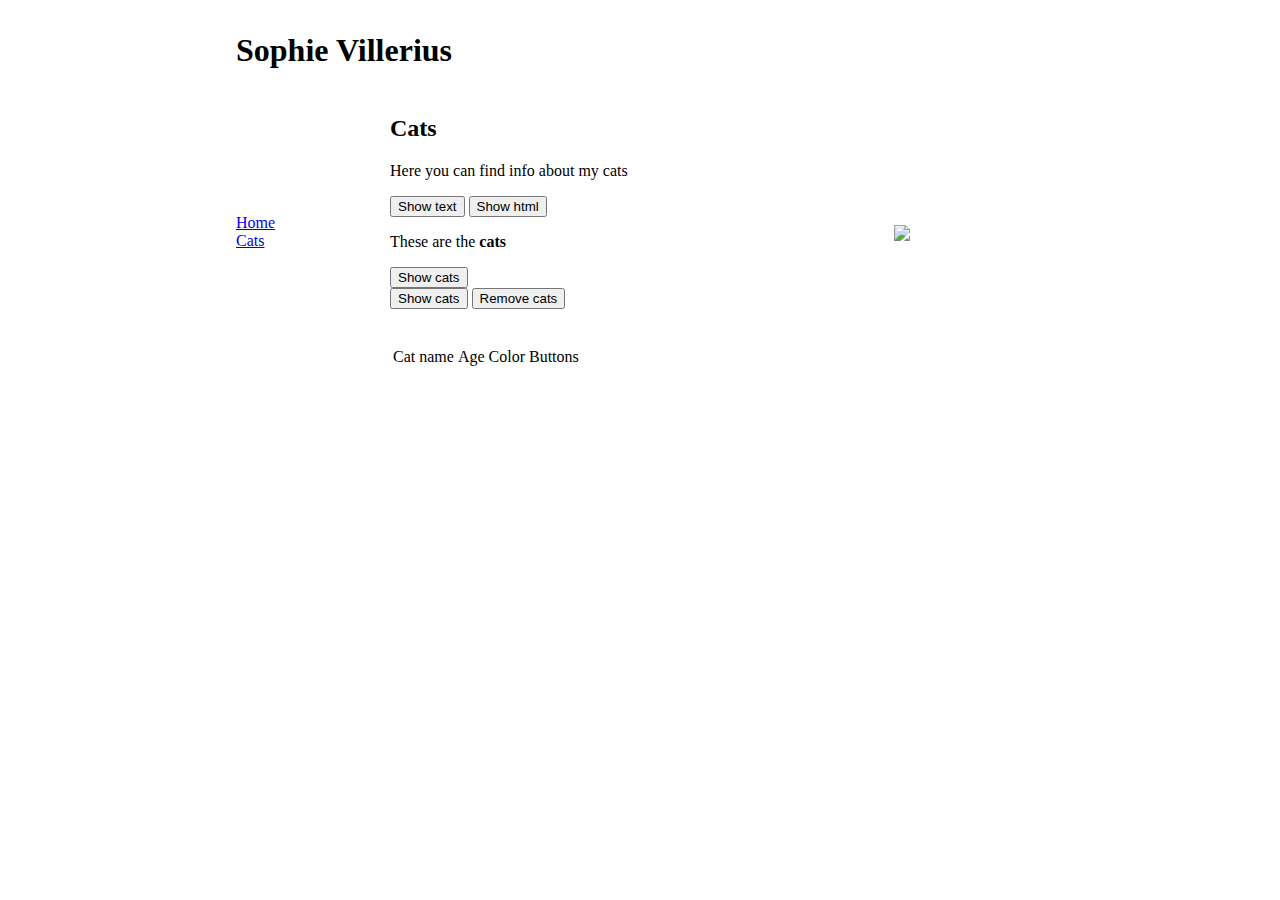
==== src/main/resources/static/cats.html @ b8467be9 "Initial commit" ====
<!DOCTYPE html>
<html lang="en">
<head>
    <link href="/css/stylesheet.css" rel="stylesheet" type="text/css" />
    <link href="https://fonts.googleapis.com/css?family=Noto+Serif+KR|Open+Sans" rel="stylesheet">
    <script src="https://ajax.googleapis.com/ajax/libs/jquery/3.3.1/jquery.min.js"></script>
    <script>
        $(document).ready(function(){
            $("#btn1").click(function(){
            alert("Text: " + $("#test").text());
            });
            $("#btn2").click(function(){
                alert("HTML: " + $("#test").html());
                });
            $("#btn3").click(function(){
                $.get("/api/cats", function(data, status){
                        console.log("Data: " + data + "\nStatus: " + status);
                        console.log(data);
                    });
                });
            $("#btn4").click(function(){
                $('#table tbody').empty();
                $.getJSON("/api/cats", function(result){
                    $.each(result, function(i, item) {
                            var tr = $('<tr>').append(
                                $('<td>').text(item.name),
                                $('<td>').text(item.age),
                                $('<td>').text(item.color),
                                "<td><button id = modifyButton>MODIFY</button><button id = deleteButton>DELETE</button></td>");
                                $("#table tbody").append(tr);
                    });
                });
            });
            $("#btn5").click(function(){
                $('#table tbody').empty();
                });
            });
    </script>

    <meta charset="UTF-8">
    <title>Sophie's website</title>
</head>
<body>

<div>
    <table align="center" class="maintable">
        <tbody>
        <tr>
            <td width="800px"
                colspan="3">


                <h1>Sophie Villerius</h1>
            </td>
        </tr>
        <tr>
            <td width="150px">
                <a href="index.html">Home</a><br>
                <a href="cats.html">Cats</a><br>
            </td>
            <td width="500px">
                <h2>Cats</h2>

                <p>Here you can find info about my cats</p>

                <button id="btn1">Show text</button>
                <button id="btn2">Show html</button>
                <p id="test">These are the <b>cats</b></p>

                <button id="btn3">Show cats</button><br>
                <button id="btn4">Show cats</button>
                <button id="btn5">Remove cats</button><br>
                <div id="cats"></div><br>
                <br>

                <table class="catstable" id="table">
                    <thead>
                    <tr>
                        <td>Cat name</td>
                        <td>Age</td>
                        <td>Color</td>
                        <td>Buttons</td>
                    </tr>
                    </thead>
                    <tbody>
                    </tbody>
                </table>



            </td>
            <td width="150px">
                <img align="center" width="100%" src="/img/portretvierkant.jpg" />
            </td>
        </tr>
        </tbody>
    </table>

</div>

</body>
</html>
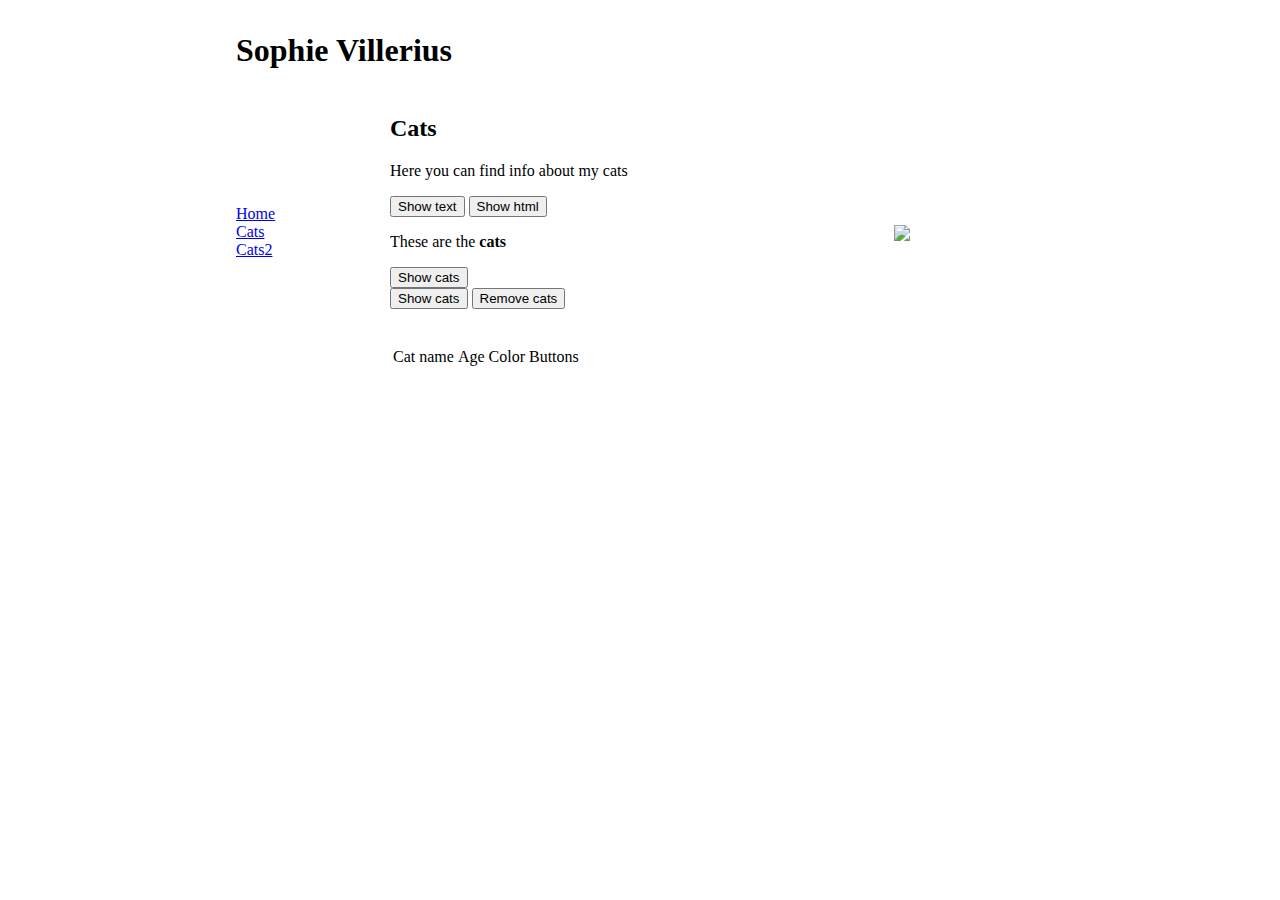
==== commit f2e1303b: "Added PUT and DELETE function" ====
--- a/src/main/resources/static/cats.html
+++ b/src/main/resources/static/cats.html
@@ -2,8 +2,10 @@
 <html lang="en">
 <head>
     <link href="/css/stylesheet.css" rel="stylesheet" type="text/css" />
+    <link href="//cdn.datatables.net/1.10.19/css/jquery.dataTables.min.css" rel="stylesheet" type="text/css" />
     <link href="https://fonts.googleapis.com/css?family=Noto+Serif+KR|Open+Sans" rel="stylesheet">
     <script src="https://ajax.googleapis.com/ajax/libs/jquery/3.3.1/jquery.min.js"></script>
+    <script src="//cdn.datatables.net/1.10.19/js/jquery.dataTables.min.js"></script>
     <script>
         $(document).ready(function(){
             $("#btn1").click(function(){
@@ -57,6 +59,7 @@
             <td width="150px">
                 <a href="index.html">Home</a><br>
                 <a href="cats.html">Cats</a><br>
+                <a href="cats2.html">Cats2</a><br>
             </td>
             <td width="500px">
                 <h2>Cats</h2>
@@ -90,7 +93,7 @@
 
             </td>
             <td width="150px">
-                <img align="center" width="100%" src="/img/portretvierkant.jpg" />
+                <img align="center" width="100%" src="/img/souris.jpg" />
             </td>
         </tr>
         </tbody>
